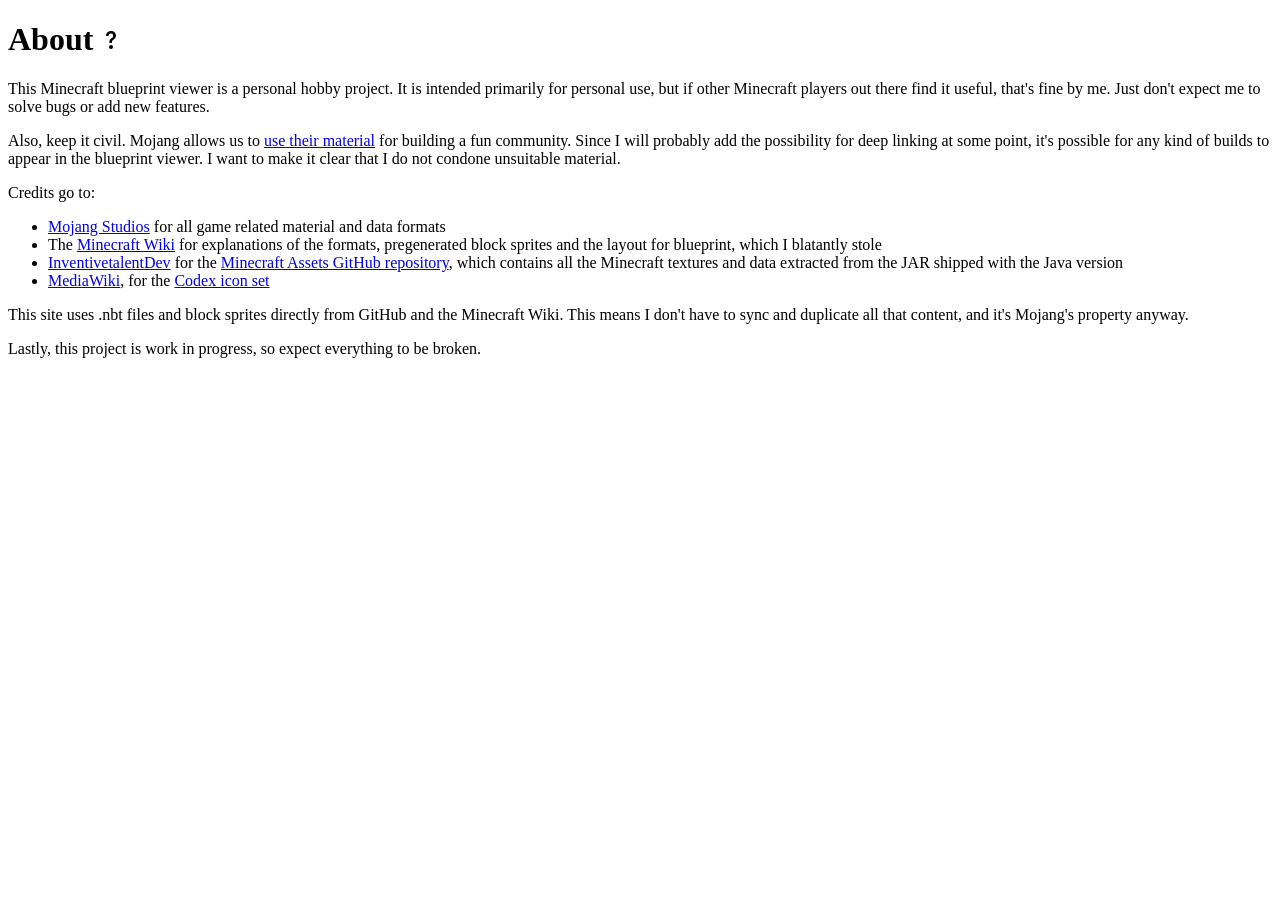
==== about.html @ f71037b1 "Add about page" ====
<!DOCTYPE html>
<html>
    <head>
        <title>MinePrint - About</title>
        <link rel="icon" href="data:">
        <link rel="stylesheet" href="main.css">
    </head>
    <body>
        <div class="main">
            <h1>
                About
                <a href="about.html" class="nav-icon">
                    <svg xmlns="http://www.w3.org/2000/svg" xmlns:xlink="http://www.w3.org/1999/xlink" width="20" height="20" viewBox="0 0 20 20" aria-hidden="true"><!----><g><path d="M10.06 1C13 1 15 2.89 15 5.53a4.59 4.59 0 01-2.29 4.08c-1.42.92-1.82 1.53-1.82 2.71V13H8.38v-.81a3.84 3.84 0 012-3.84c1.34-.9 1.79-1.53 1.79-2.71a2.1 2.1 0 00-2.08-2.14h-.17a2.3 2.3 0 00-2.38 2.22v.17H5A4.71 4.71 0 019.51 1a5 5 0 01.55 0"></path><circle cx="10" cy="17" r="2"></circle></g></svg>
                </a>
            </h1>
            <p>
                This Minecraft blueprint viewer is a personal hobby project. It is
                intended primarily for personal use, but if other Minecraft players
                out there find it useful, that's fine by me. Just don't expect me
                to solve bugs or add new features.
            </p>

            <p>
                Also, keep it civil. Mojang allows us to
                <a href="https://www.minecraft.net/en-us/usage-guidelines" target="_blank">
                use their material</a> for building a fun community. Since I will
                probably add the possibility for deep linking at some point, it's
                possible for any kind of builds to appear in the blueprint viewer.
                I want to make it clear that I do not condone unsuitable material.
            </p>

            <p>Credits go to:</p>
            <ul>
                <li><a href="https://www.minecraft.net/" target="_blank">Mojang
                    Studios</a> for all game related material and data formats</li>
                <li>The <a href="https://minecraft.wiki/" target="_blank">Minecraft Wiki</a> for
                    explanations of the formats, pregenerated block sprites and the
                    layout for blueprint, which I blatantly stole</li>
                <li><a href="https://github.com/InventivetalentDev" target="_blank">
                    InventivetalentDev</a> for the
                    <a href="https://github.com/InventivetalentDev/minecraft-assets" target="_blank">
                    Minecraft Assets GitHub repository</a>, which contains all the
                    Minecraft textures and data extracted from the JAR shipped with
                    the Java version</li>
                <li><a href="https://www.mediawiki.org/wiki/MediaWiki" target="_blank">
                    MediaWiki</a>, for the
                    <a href="https://doc.wikimedia.org/codex/v1.4.0/icons/overview.html" target="_blank">
                    Codex icon set</a></li>
            </ul>

            <p>
                This site uses .nbt files and block sprites directly from GitHub
                and the Minecraft Wiki. This means I don't have to sync and
                duplicate all that content, and it's Mojang's property anyway.
            </p>

            <p>
                Lastly, this project is work in progress, so expect everything to
                be broken.
            </p>
        </div>
    </body>
</html>
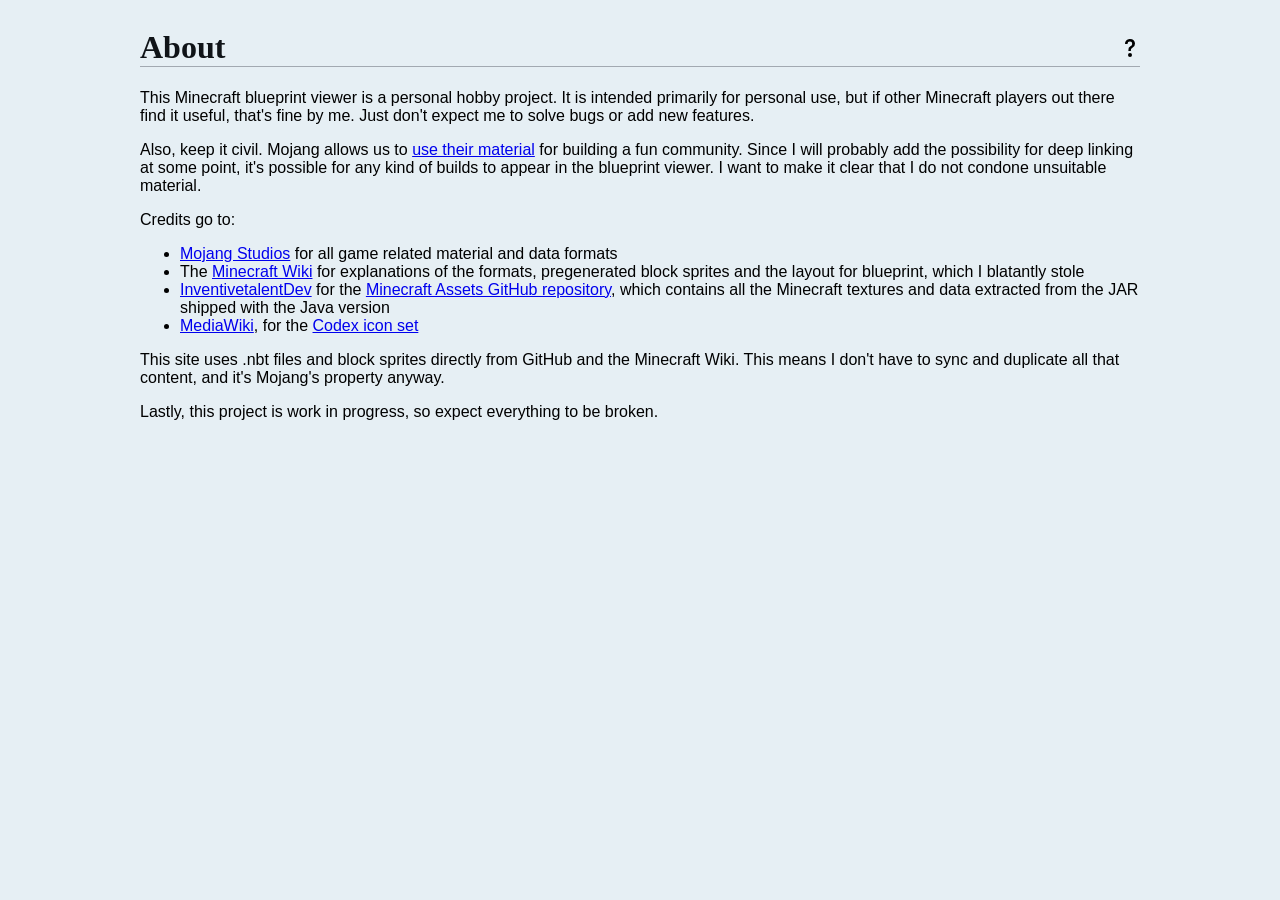
==== commit 047966e2: "Improve layout and mobile support" ====
--- a/about.html
+++ b/about.html
@@ -4,6 +4,7 @@
         <title>MinePrint - About</title>
         <link rel="icon" href="data:">
         <link rel="stylesheet" href="main.css">
+        <meta name="viewport" content="width=device-width">
     </head>
     <body>
         <div class="main">
--- a/main.css
+++ b/main.css
@@ -0,0 +1,32 @@
+body {
+    display: flex;
+    flex-direction: column;
+    align-items: center;
+
+    background-color: #E6EFF4;
+    font-family: Arial, Helvetica, sans-serif;
+}
+
+.main {
+    min-width: 300px;
+    max-width: 1000px;
+}
+
+h1, h2 {
+    font-family: Georgia, 'Times New Roman', Times, serif;
+    border-bottom: 1px solid #a2a9b1;
+    color: #101418;
+}
+
+.nav-icon {
+    float: right;
+}
+
+#file-upload {
+    visibility: hidden;
+    width: 0;
+}
+
+label[for="file-upload"] {
+    cursor: pointer;
+}
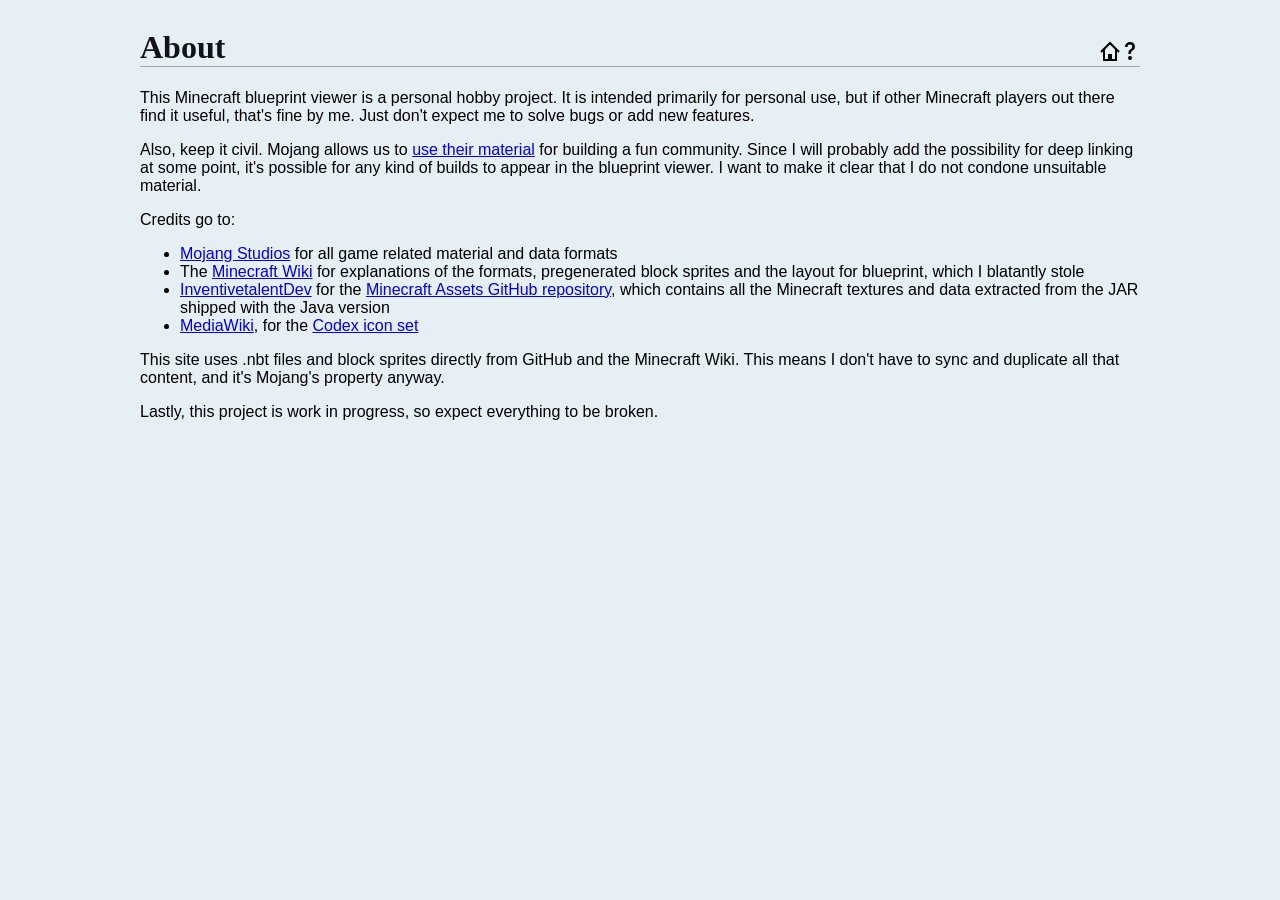
==== commit 27a2b2b8: "Add main page" ====
--- a/about.html
+++ b/about.html
@@ -13,7 +13,11 @@
                 <a href="about.html" class="nav-icon">
                     <svg xmlns="http://www.w3.org/2000/svg" xmlns:xlink="http://www.w3.org/1999/xlink" width="20" height="20" viewBox="0 0 20 20" aria-hidden="true"><!----><g><path d="M10.06 1C13 1 15 2.89 15 5.53a4.59 4.59 0 01-2.29 4.08c-1.42.92-1.82 1.53-1.82 2.71V13H8.38v-.81a3.84 3.84 0 012-3.84c1.34-.9 1.79-1.53 1.79-2.71a2.1 2.1 0 00-2.08-2.14h-.17a2.3 2.3 0 00-2.38 2.22v.17H5A4.71 4.71 0 019.51 1a5 5 0 01.55 0"></path><circle cx="10" cy="17" r="2"></circle></g></svg>
                 </a>
+                <a href="index.html" class="nav-icon">
+                    <svg xmlns="http://www.w3.org/2000/svg" width="20" height="20" viewBox="0 0 20 20" aria-hidden="true"><!----><g><path d="m19.707 10.293-1.414 1.414L17 10.414V20H3v-9.586l-1.293 1.293-1.414-1.414L10 .586zM5 8.414V18h3v-5h4v5h3V8.414l-5-5z"></path></g></svg>
+                </a>
             </h1>
+
             <p>
                 This Minecraft blueprint viewer is a personal hobby project. It is
                 intended primarily for personal use, but if other Minecraft players
--- a/main.css
+++ b/main.css
@@ -22,11 +22,20 @@
     float: right;
 }
 
-#file-upload {
+svg {
+    vertical-align: middle;
+}
+
+input[type="file"] {
     visibility: hidden;
     width: 0;
 }
 
-label[for="file-upload"] {
+label[for$="file-upload"] {
     cursor: pointer;
 }
+
+#start-browse {
+    text-decoration: none;
+    color: inherit;
+}
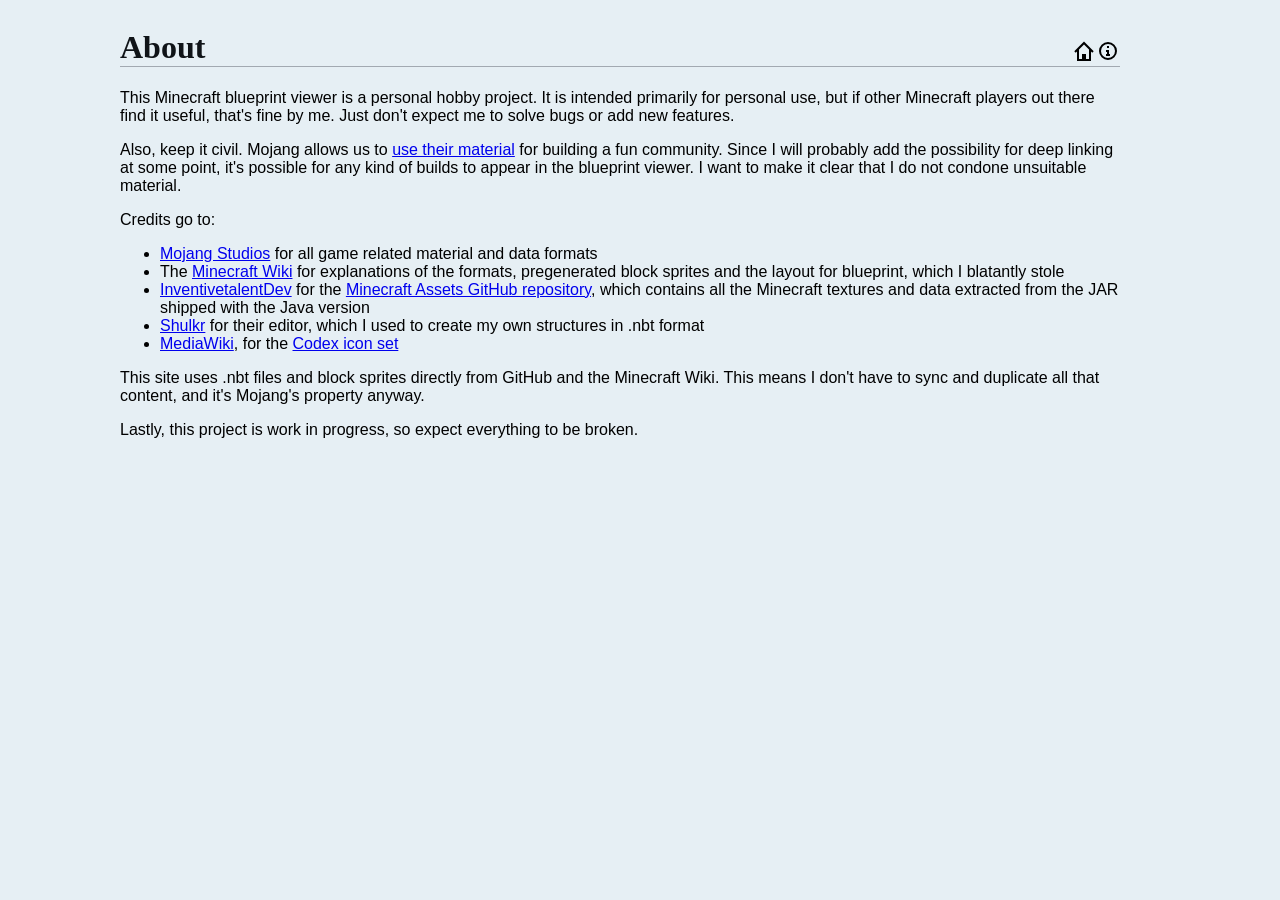
==== commit 29b8cc0b: "Improve about page and navigation" ====
--- a/about.html
+++ b/about.html
@@ -11,7 +11,7 @@
             <h1>
                 About
                 <a href="about.html" class="nav-icon">
-                    <svg xmlns="http://www.w3.org/2000/svg" xmlns:xlink="http://www.w3.org/1999/xlink" width="20" height="20" viewBox="0 0 20 20" aria-hidden="true"><!----><g><path d="M10.06 1C13 1 15 2.89 15 5.53a4.59 4.59 0 01-2.29 4.08c-1.42.92-1.82 1.53-1.82 2.71V13H8.38v-.81a3.84 3.84 0 012-3.84c1.34-.9 1.79-1.53 1.79-2.71a2.1 2.1 0 00-2.08-2.14h-.17a2.3 2.3 0 00-2.38 2.22v.17H5A4.71 4.71 0 019.51 1a5 5 0 01.55 0"></path><circle cx="10" cy="17" r="2"></circle></g></svg>
+                    <svg xmlns="http://www.w3.org/2000/svg" width="20" height="20" viewBox="0 0 20 20" aria-hidden="true"><!----><g><path d="M11 13h1v2H8v-2h1v-2H8V9h3zm0-6H9V5h2z"></path><path d="M10 1a9 9 0 110 18 9 9 0 010-18m0 2a7 7 0 100 14 7 7 0 000-14"></path></g></svg>
                 </a>
                 <a href="index.html" class="nav-icon">
                     <svg xmlns="http://www.w3.org/2000/svg" width="20" height="20" viewBox="0 0 20 20" aria-hidden="true"><!----><g><path d="m19.707 10.293-1.414 1.414L17 10.414V20H3v-9.586l-1.293 1.293-1.414-1.414L10 .586zM5 8.414V18h3v-5h4v5h3V8.414l-5-5z"></path></g></svg>
@@ -47,6 +47,9 @@
                     Minecraft Assets GitHub repository</a>, which contains all the
                     Minecraft textures and data extracted from the JAR shipped with
                     the Java version</li>
+                <li><a href="https://www.shulkr.com/" target="_blank">Shulkr</a>
+                    for their editor, which I used to create my own structures
+                    in .nbt format</li>
                 <li><a href="https://www.mediawiki.org/wiki/MediaWiki" target="_blank">
                     MediaWiki</a>, for the
                     <a href="https://doc.wikimedia.org/codex/v1.4.0/icons/overview.html" target="_blank">
--- a/main.css
+++ b/main.css
@@ -9,6 +9,10 @@
 
 .main {
     min-width: 300px;
+    max-width: 100%;
+}
+
+.main > * {
     max-width: 1000px;
 }
 
@@ -20,6 +24,7 @@
 
 .nav-icon {
     float: right;
+    padding: 0 2px;
 }
 
 svg {
@@ -35,7 +40,7 @@
     cursor: pointer;
 }
 
-#start-browse {
+#start a, #browse a {
     text-decoration: none;
     color: inherit;
-}+}
